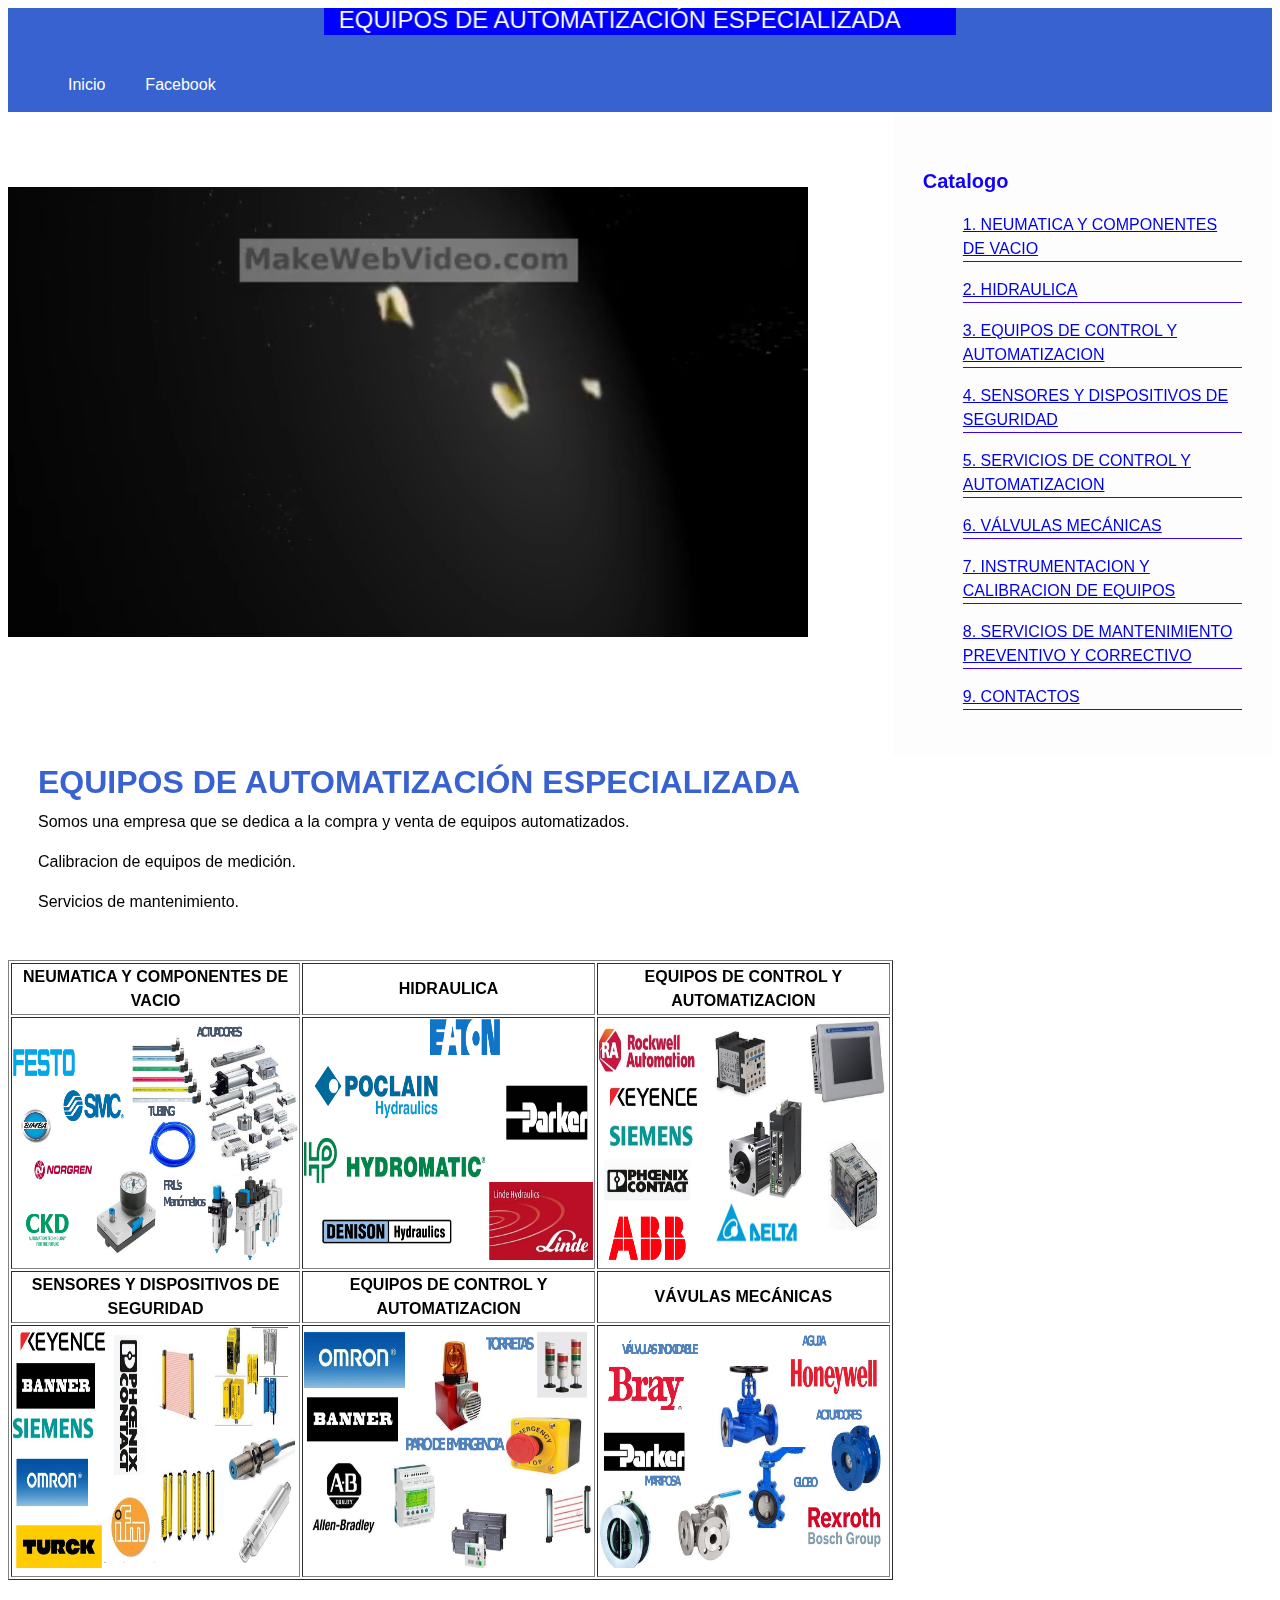
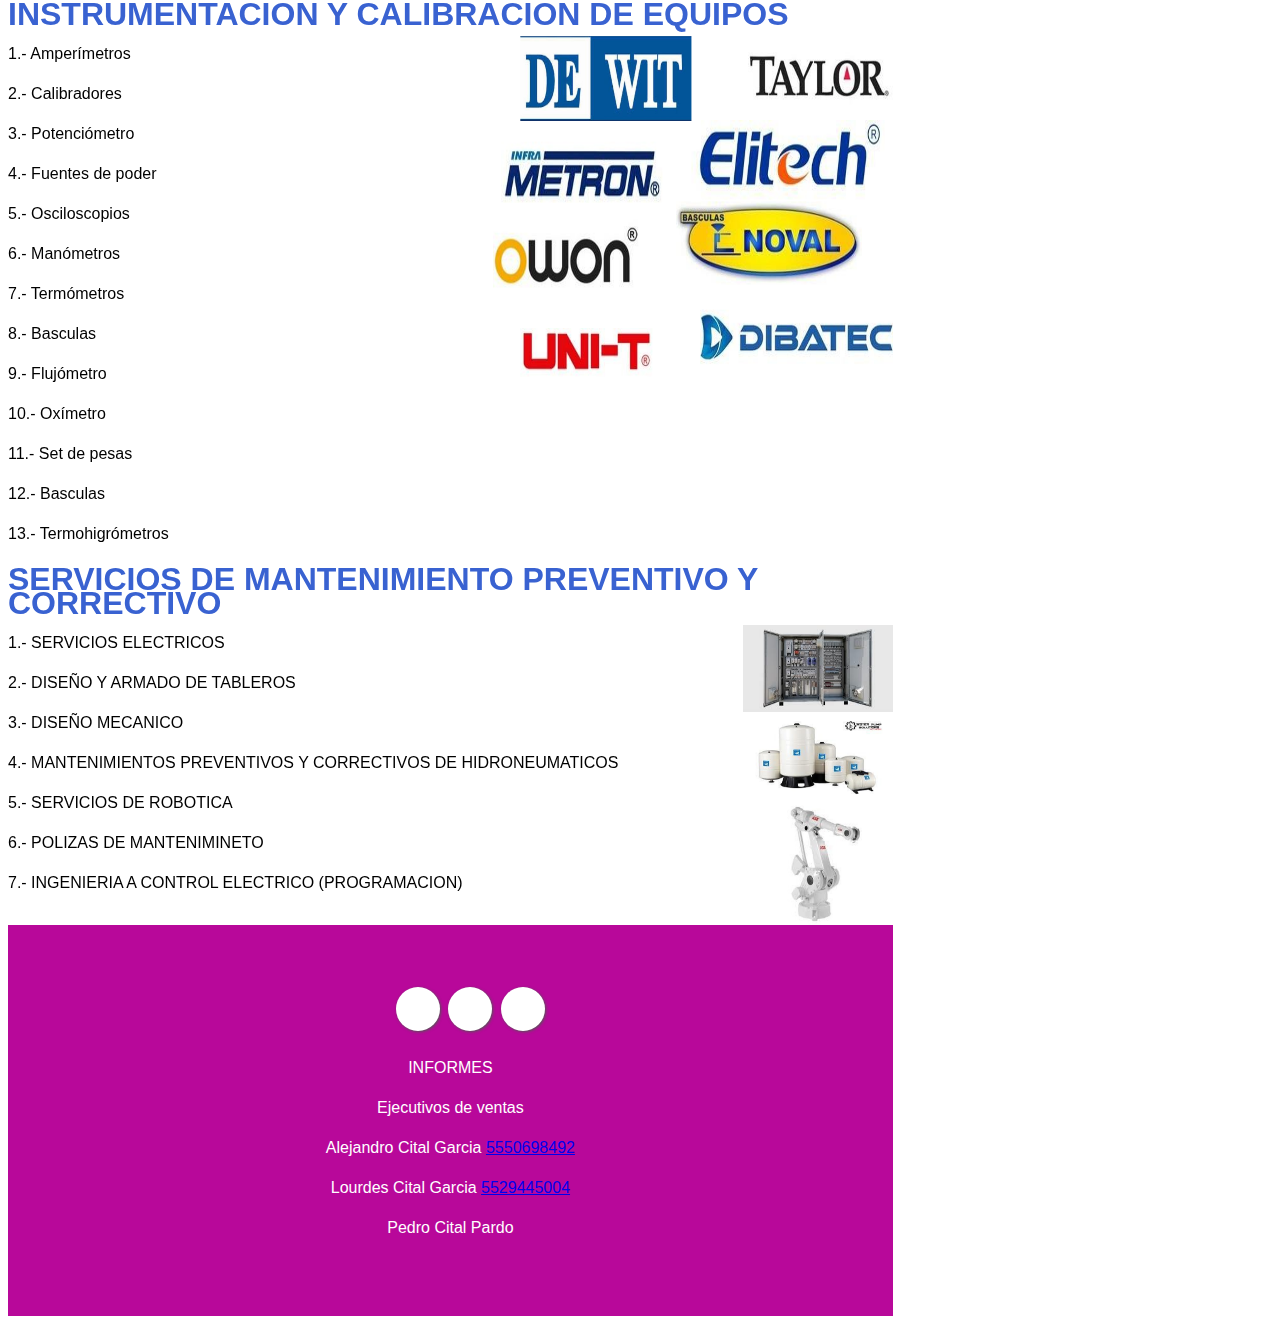
==== index.html @ f43efe27 "first commit" ====
<!DOCTYPE html>




<html lang="ES">
    
<head>
    
<meta charset="UTF-8">


  <link href="contenedorprincipal.css"  rel="stylesheet" type="text/css">


</head>
  <body>
      
      
      
        




<div class="contenedorprincipal">
       
  <header>
      <nav>
        <center><marquee behavior=alternate WIDTH=50% bgcolor="blue"><FONT FACE=arial COLOR=white SIZE=5>EQUIPOS DE AUTOMATIZACIÓN ESPECIALIZADA</FONT></marquee>
        </center>
      <ul>
        <li id="titulo0"><a href="#">Inicio</a></li>
        <li><a href="https://www.facebook.com/profile.php?id=100063801862754">Facebook</a></li>
        
      </ul>
    </nav>
  </header>
  <main>
    <video width="800" height="600" autoplay muted loop>
        <source src="logo.mp4" type="video/mp4">
    </video>
    
    <section>
      <h1 id="info"> EQUIPOS DE AUTOMATIZACIÓN ESPECIALIZADA </h1>
      <p>Somos una empresa que se dedica a la compra y venta de equipos automatizados.</p>
      <p>Calibracion de equipos de medición.</p>
      <p>Servicios de mantenimiento.</p>
    </section>

    <TABLE BORDER>
        <TR>
            <TH id="titulo1">NEUMATICA Y COMPONENTES DE VACIO</TH> <TH id="titulo2">HIDRAULICA</TH> <TH id="titulo3">EQUIPOS DE CONTROL Y  AUTOMATIZACION</TH>
        </TR>
        <TR>
            <TD><img src="vacio.png" width="300" height="241"></TD> <TD><img src="hidraulica.png" width="300" height="241"></TD> <TD><img src="control.png" width="300" height="241"></TD>
        </TR>
        <TR>
            <TH id="titulo4">SENSORES Y DISPOSITIVOS DE  SEGURIDAD</Th> <Th id="titulo5">EQUIPOS DE CONTROL Y AUTOMATIZACION</Th> <Th id="titulo6">VÁVULAS MECÁNICAS</Th>
        </TR>
        <TR>
            <TD><img src="seguridad.png" width="300" height="241"></TD> <TD><img src="automatizados.png" width="300" height="241"></TD> <TD><img src="valvulas.png" width="300" height="241"></TD>
        </TR>
    </TABLE>
    <section2>
        <h1 id="titulo7"> INSTRUMENTACION Y CALIBRACION DE  EQUIPOS </h1>
        <div><img style="float:right;" src="calibracion.png" width="400" height="341" /></div>
        <p>1.- Amperímetros </p>
        <p>2.- Calibradores </p>
        <p>3.- Potenciómetro </p>
        <p>4.- Fuentes de poder </p>
        <p>5.- Osciloscopios </p>
        <p>6.- Manómetros </p>
        <p>7.- Termómetros </p>
        <p>8.- Basculas </p>
        <p>9.- Flujómetro </p>
        <p>10.- Oxímetro </p>
        <p>11.- Set de pesas </p>
        <p>12.- Basculas </p>
        <p>13.- Termohigrómetros </p>

        
      </section2>    	


      <section3>

        <h1 id="titulo8"> SERVICIOS DE MANTENIMIENTO PREVENTIVO Y  CORRECTIVO </h1>
        <div><img style="float:right;" src="mantenimiento.png" width="150" height="300" /></div>
        <p>1.- SERVICIOS ELECTRICOS </p>
        <p>2.- DISEÑO Y ARMADO DE TABLEROS </p>
        <p>3.- DISEÑO MECANICO </p>
        <p>4.- MANTENIMIENTOS PREVENTIVOS Y CORRECTIVOS DE HIDRONEUMATICOS </p>
        <p>5.- SERVICIOS DE ROBOTICA </p>
        <p>6.- POLIZAS DE MANTENIMINETO </p>
        <p>7.- INGENIERIA A CONTROL ELECTRICO  (PROGRAMACION) </p>


      </section3>


  </main>
  <aside>
    <h4 id="catalogo">Catalogo</h4>
    <ul >
      <li><a href="#titulo1">1. NEUMATICA Y COMPONENTES DE VACIO </a></li>
      <li><a href="#titulo2">2. HIDRAULICA </a></li>
      <li><a href="#titulo3">3. EQUIPOS DE CONTROL Y  AUTOMATIZACION </a></li>
      <li><a href="#titulo4">4. SENSORES Y DISPOSITIVOS DE  SEGURIDAD </a></li>
      <li><a href="#titulo5">5. SERVICIOS DE CONTROL Y AUTOMATIZACION </a></li>
      <li><a href="#titulo6">6. VÁLVULAS MECÁNICAS </li>
      <li><a href="#titulo7">7. INSTRUMENTACION Y CALIBRACION DE  EQUIPOS </a></li>
      <li><a href="#titulo8">8. SERVICIOS DE MANTENIMIENTO PREVENTIVO Y  CORRECTIVO </a></li>
      <li><a href="#titulo9">9. CONTACTOS </a></li>
    </ul>
  </aside>
  <footer>

    <ul class="menured">
        <li>
         <a class="red1"></a>
         <div>
          <h5><a href="#titulo0">Inicio</a></h5>
         </div>
        </li>
        <li>
         <a class="red2"></a>
         <div>
          <h5><a href="#info">Información</a></h5>
        </li>
        <li>
         <a class="red4"></a>
         <div>
          <h5><a href="#catalogo">Catalogo</a></h5>
         </div>
        </li>
       </ul>
       <p id="titulo9">INFORMES </p> 
    <p>Ejecutivos de ventas </p>
    <p>Alejandro Cital Garcia  <a href=" https://wa.me/525550698492">5550698492</a> </p>
    <p>Lourdes Cital Garcia <a href=" https://wa.me/525529445004">5529445004</a></p>
    <p>Pedro Cital Pardo </p>
    <p> </p>


    
  </footer>
</div>
</body>

</html>
---- contenedorprincipal.css ----
*{
margin: 0 px;
  padding: 0 px;
  box-sizing: border-box;
}
body{
  font-family: Arial, Helvetica, sans-serif;
  line-height: 1.5em;
  background-color: #ffffff;
}
.contenedorPrincipal{
  max-width: 1000px;
  margin: 0 auto;
}
titulo{

  color: rgb(253, 253, 253);
 
}
header{
  background-color: #3962d1;
  overflow: hidden; /* Para limpiar los float: La técnica de corregir los problemas creados por los elementos posicionados de forma flotante se suele denominar "limpiar los float". */
  width: 100%;
}
header nav ul li{
  list-style: none;
  float: left;
 
}
header nav ul li a{
  text-decoration: none;
  padding: 15px 20px 15px 20px;
  display: inline-block;
  color: #ffffff;
}
header nav ul li a:hover{
  text-decoration: none;
  padding: 15px 20px 15px 20px;
  display: inline-block;
  background-color: #ffffff;
  color: white;
}
main{
  /*clear: both;*/
  background-color: rgb(255, 255, 255);
  width: 70%;
  float: left;
}
main img{
  max-width: 100%;

}
main section{
    
  padding: 30px;
  background-color: rgb(255, 255, 255);
}
main section p{
    color: rgb(0, 0, 0);
  text-align: justify;
  margin-bottom: 16px;
}
main h1{
  margin-bottom: 10px;
  color: #3962d1;
}

aside{
  width: 30%;
  float: left;
  background-color:#fdfdfd;
  padding: 30px;
}
aside ul li{
  text-decoration: none;
  color: black;
}
aside ul li:hover{
  color: #1bd133;
}
aside ul li{
  list-style: none;
  margin-bottom: 16px;
  border-bottom: 1px solid rgb(55, 0, 255);
}
aside h4{
  color: rgb(17, 0, 255);
  margin-bottom: 20px;
  font-size: 20px;
}
footer{
  width: 70%;
  clear: both;
  padding: 60px;
  background-color: #b8089a;
}
footer p{
  color: rgb(255, 255, 255);
  text-align: center;
}
@media screen and (max-width: 800px) {
  main{
    width:100%;
    display:block;
  }
  aside{
    width: 100%;
    display:block;
  }
  footer{
    width: 100%;
    display: block;
  }
}
<style>
ul.menured * {margin: 0 auto; padding: 0; text-indent: 0;
-moz-transition: all .5s ease-in-out;-webkit-transition: all .5s ease-in-out;transition: all .5s ease-in-out;}

ul.menured {list-style: none; width: 1800px; max-width: 100%; margin: 0 auto; text-align: center;}

ul.menured li {position: relative; display:inline-block; -moz-box-sizing: border-box; -webkit-box-sizing: border-box; box-sizing: border-box; width:44px; height: 44px; overflow: hidden; margin: 2px; padding: 5px; border-radius: 44px; border: 1px solid transparent; background: #fff;
-moz-box-shadow: 1px 1px 3px #555; -webkit-box-shadow: 1px 1px 3px #555; box-shadow: 1px 1px 3px #555;}

ul.menured li a[class^=red] {position: absolute; top: 5px; left: 5px; display: block;width: 32px;height: 32px; -moz-transform: rotate(0deg); -webkit-transform: rotate(0deg); transform: rotate(0deg);}

a.red1 {background:url(http://2.bp.blogspot.com/-BLOpL79hRq0/UdNeyumjXYI/AAAAAAAAK7E/4gCBEFR4JRk/s32/home.png) no-repeat;}
a.red2 {background:url(http://2.bp.blogspot.com/-rvP0hlwHzEk/UdNeoq9rEgI/AAAAAAAAK60/Nq_kzwUPiFY/s32/info.png) no-repeat;}
a.red4 {background:url(http://4.bp.blogspot.com/-kyZIdwOjJmI/UdNen_SC6dI/AAAAAAAAK6s/BpmHTKLYkNg/s32/contacto.png) no-repeat;}

ul.menured li div {margin: 0px 8px 5px 38px; text-align: center;}
ul.menured li div h5 {display:inline-table; margin: auto; text-align: center; text-transform: uppercase;}
ul.menured li div a {display: inline;margin: 0 3px;font-size: 12px; color: #F36900;}

ul.menured div a:hover {color: grey;}
ul.menured li:hover {width:240px;}
ul.menured li:hover a[class^=red] {-moz-transform: rotate(720deg); -webkit-transform: rotate(720deg); transform: rotate(720deg);}
</style>
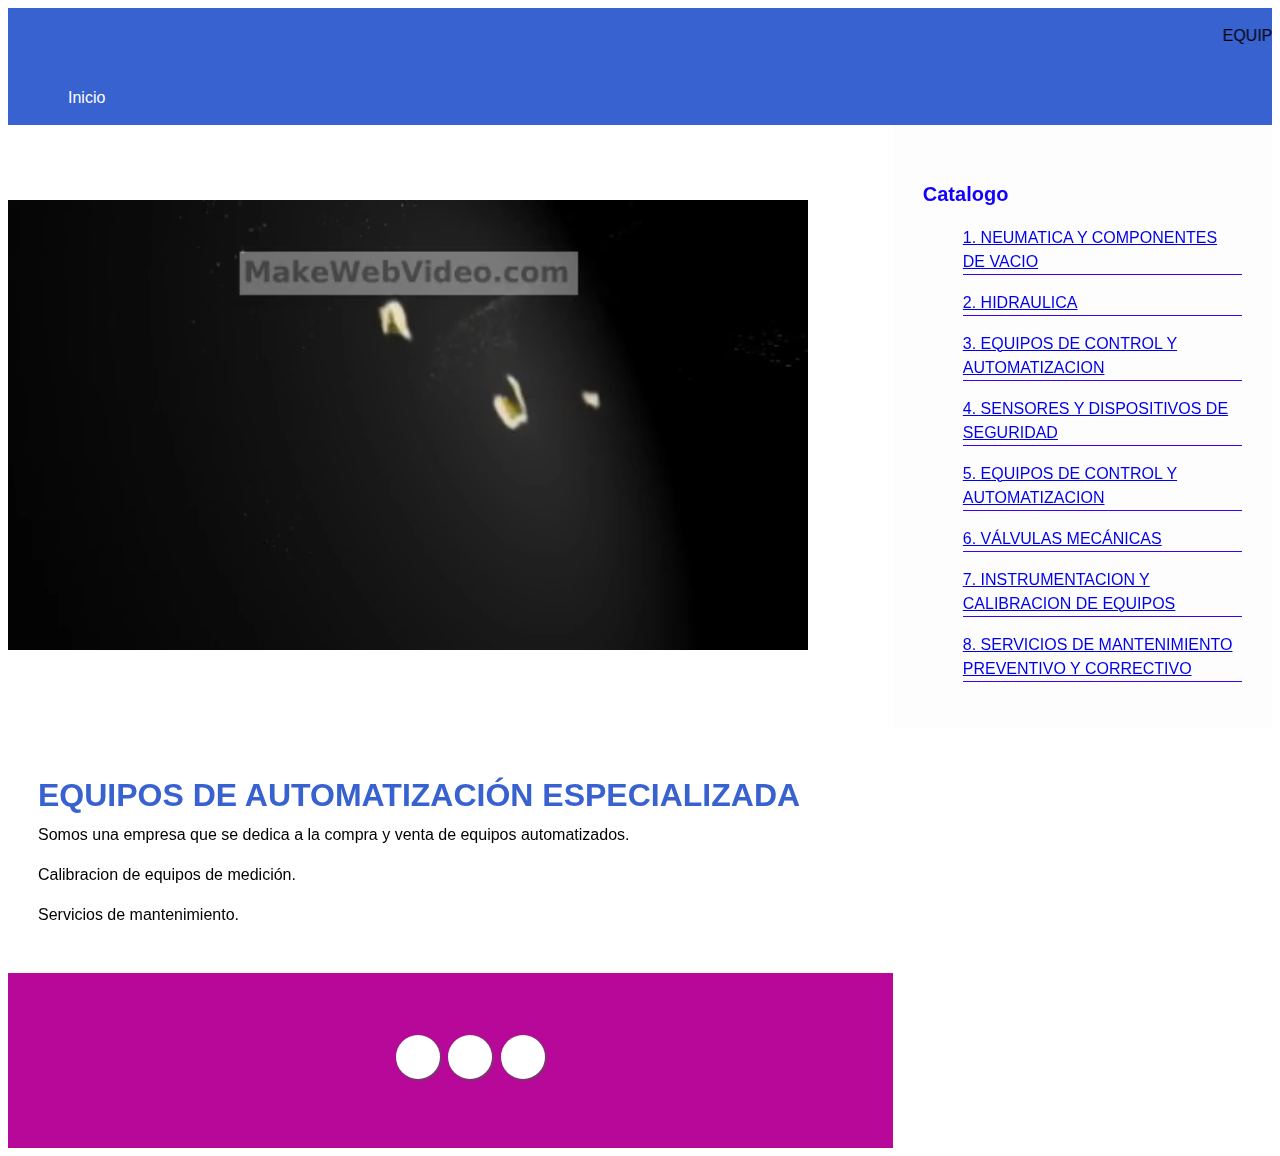
==== commit 829e43f9: "CAMBIOS" ====
--- a/index.html
+++ b/index.html
@@ -26,15 +26,13 @@
 <div class="contenedorprincipal">
        
   <header>
-      <nav>
-        <center><marquee behavior=alternate WIDTH=50% bgcolor="blue"><FONT FACE=arial COLOR=white SIZE=5>EQUIPOS DE AUTOMATIZACIÓN ESPECIALIZADA</FONT></marquee>
-        </center>
-      <ul>
-        <li id="titulo0"><a href="#">Inicio</a></li>
-        <li><a href="https://www.facebook.com/profile.php?id=100063801862754">Facebook</a></li>
-        
-      </ul>
-    </nav>
+      <p><MARQUEE>EQUIPOS DE AUTOMATIZACIÓN ESPECIALIZADA</MARQUEE></p>
+       
+        <nav><ul>
+          <li id="titulo0"><a href="index.html">Inicio</a></li>
+       
+      </ul></nav>
+    
   </header>
   <main>
     <video width="800" height="600" autoplay muted loop>
@@ -48,70 +46,19 @@
       <p>Servicios de mantenimiento.</p>
     </section>
 
-    <TABLE BORDER>
-        <TR>
-            <TH id="titulo1">NEUMATICA Y COMPONENTES DE VACIO</TH> <TH id="titulo2">HIDRAULICA</TH> <TH id="titulo3">EQUIPOS DE CONTROL Y  AUTOMATIZACION</TH>
-        </TR>
-        <TR>
-            <TD><img src="vacio.png" width="300" height="241"></TD> <TD><img src="hidraulica.png" width="300" height="241"></TD> <TD><img src="control.png" width="300" height="241"></TD>
-        </TR>
-        <TR>
-            <TH id="titulo4">SENSORES Y DISPOSITIVOS DE  SEGURIDAD</Th> <Th id="titulo5">EQUIPOS DE CONTROL Y AUTOMATIZACION</Th> <Th id="titulo6">VÁVULAS MECÁNICAS</Th>
-        </TR>
-        <TR>
-            <TD><img src="seguridad.png" width="300" height="241"></TD> <TD><img src="automatizados.png" width="300" height="241"></TD> <TD><img src="valvulas.png" width="300" height="241"></TD>
-        </TR>
-    </TABLE>
-    <section2>
-        <h1 id="titulo7"> INSTRUMENTACION Y CALIBRACION DE  EQUIPOS </h1>
-        <div><img style="float:right;" src="calibracion.png" width="400" height="341" /></div>
-        <p>1.- Amperímetros </p>
-        <p>2.- Calibradores </p>
-        <p>3.- Potenciómetro </p>
-        <p>4.- Fuentes de poder </p>
-        <p>5.- Osciloscopios </p>
-        <p>6.- Manómetros </p>
-        <p>7.- Termómetros </p>
-        <p>8.- Basculas </p>
-        <p>9.- Flujómetro </p>
-        <p>10.- Oxímetro </p>
-        <p>11.- Set de pesas </p>
-        <p>12.- Basculas </p>
-        <p>13.- Termohigrómetros </p>
-
-        
-      </section2>    	
-
-
-      <section3>
-
-        <h1 id="titulo8"> SERVICIOS DE MANTENIMIENTO PREVENTIVO Y  CORRECTIVO </h1>
-        <div><img style="float:right;" src="mantenimiento.png" width="150" height="300" /></div>
-        <p>1.- SERVICIOS ELECTRICOS </p>
-        <p>2.- DISEÑO Y ARMADO DE TABLEROS </p>
-        <p>3.- DISEÑO MECANICO </p>
-        <p>4.- MANTENIMIENTOS PREVENTIVOS Y CORRECTIVOS DE HIDRONEUMATICOS </p>
-        <p>5.- SERVICIOS DE ROBOTICA </p>
-        <p>6.- POLIZAS DE MANTENIMINETO </p>
-        <p>7.- INGENIERIA A CONTROL ELECTRICO  (PROGRAMACION) </p>
-
-
-      </section3>
-
-
+   
   </main>
   <aside>
     <h4 id="catalogo">Catalogo</h4>
     <ul >
-      <li><a href="#titulo1">1. NEUMATICA Y COMPONENTES DE VACIO </a></li>
-      <li><a href="#titulo2">2. HIDRAULICA </a></li>
-      <li><a href="#titulo3">3. EQUIPOS DE CONTROL Y  AUTOMATIZACION </a></li>
-      <li><a href="#titulo4">4. SENSORES Y DISPOSITIVOS DE  SEGURIDAD </a></li>
-      <li><a href="#titulo5">5. SERVICIOS DE CONTROL Y AUTOMATIZACION </a></li>
-      <li><a href="#titulo6">6. VÁLVULAS MECÁNICAS </li>
-      <li><a href="#titulo7">7. INSTRUMENTACION Y CALIBRACION DE  EQUIPOS </a></li>
-      <li><a href="#titulo8">8. SERVICIOS DE MANTENIMIENTO PREVENTIVO Y  CORRECTIVO </a></li>
-      <li><a href="#titulo9">9. CONTACTOS </a></li>
+      <li><a href="neumatica.html">1. NEUMATICA Y COMPONENTES DE VACIO </a></li>
+      <li><a href="hidraulica.html">2. HIDRAULICA </a></li>
+      <li><a href="equipos.html">3. EQUIPOS DE CONTROL Y  AUTOMATIZACION </a></li>
+      <li><a href="sensores.html">4. SENSORES Y DISPOSITIVOS DE  SEGURIDAD </a></li>
+      <li><a href="servicios.html">5. EQUIPOS DE CONTROL Y AUTOMATIZACION </a></li>
+      <li><a href="valvulas.html">6. VÁLVULAS MECÁNICAS </li>
+      <li><a href="calibracion.html">7. INSTRUMENTACION Y CALIBRACION DE  EQUIPOS </a></li>
+      <li><a href="mantenimiento.html">8. SERVICIOS DE MANTENIMIENTO PREVENTIVO Y  CORRECTIVO </a></li>
     </ul>
   </aside>
   <footer>
@@ -120,13 +67,13 @@
         <li>
          <a class="red1"></a>
          <div>
-          <h5><a href="#titulo0">Inicio</a></h5>
+          <h5><a href="index.html">Inicio</a></h5>
          </div>
         </li>
         <li>
          <a class="red2"></a>
          <div>
-          <h5><a href="#info">Información</a></h5>
+          <h5><a href="contactos.html">Información</a></h5>
         </li>
         <li>
          <a class="red4"></a>
@@ -135,12 +82,7 @@
          </div>
         </li>
        </ul>
-       <p id="titulo9">INFORMES </p> 
-    <p>Ejecutivos de ventas </p>
-    <p>Alejandro Cital Garcia  <a href=" https://wa.me/525550698492">5550698492</a> </p>
-    <p>Lourdes Cital Garcia <a href=" https://wa.me/525529445004">5529445004</a></p>
-    <p>Pedro Cital Pardo </p>
-    <p> </p>
+      
 
 
     
